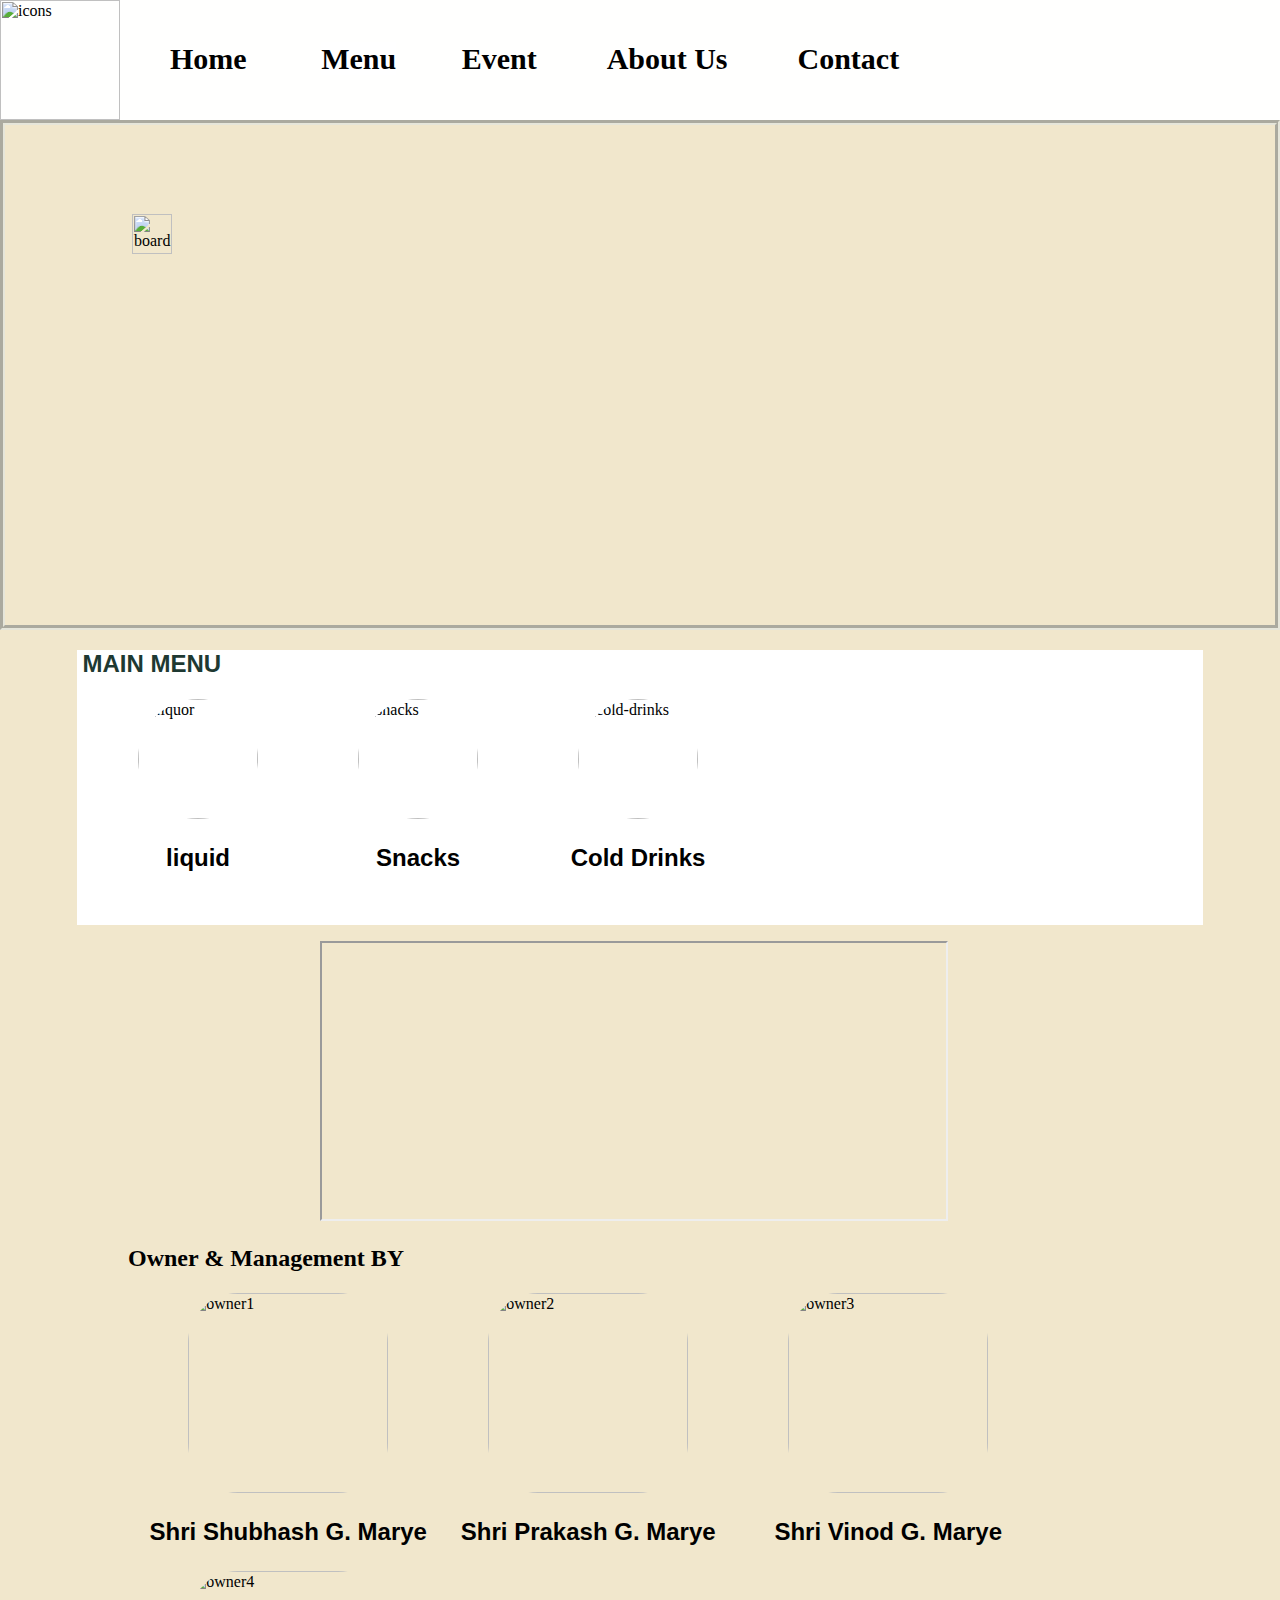
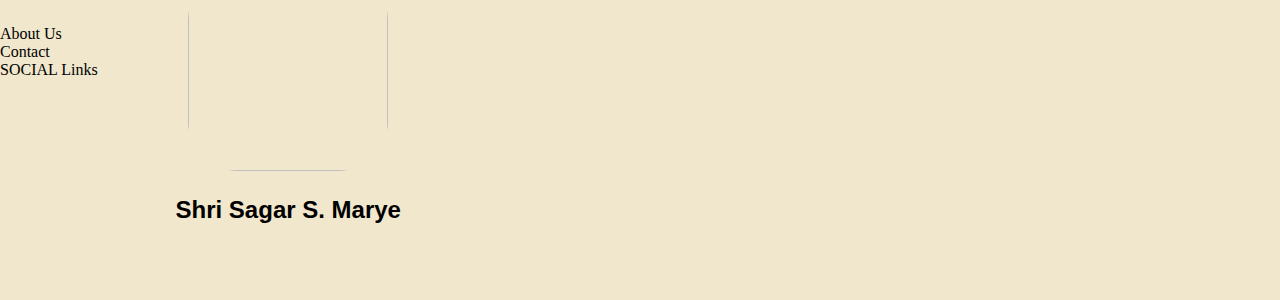
==== index.html @ a27eaec2 "first commit" ====
<html>
    <head></head>
        <title>Hotel Nisarg Bar & Restaurant</title>
        <link href="E:\nisarg bar\beermaterial\logo3.png" rel="icon"/>
        <link href="home.css" rel="stylesheet"/>
        <script src="home.js"></script>
        
    </head>
    <!-- header sections-->
    <header>
        <div class="navbar">
            <div class="profileicon">
                <img  src="E:\nisarg bar\beermaterial\logo3.png" title="icons">
            </div>
            <div class="navtext">
                <ul>
                    <li><a  class="home" href="#Home"> Home </a></li>
                    <li><a class="menu" href="#Menu"> Menu </a></li>
                    <li><a class="event" href="#Event"> Event </a></li>
                    <li><a class="about" href="#Aboutus"> About Us </a></li>
                    <li><a class="contact" href="#Contact"> Contact </a></li>
                </ul>
            </div>
        </div>
    </header>
    <!-- header sections-->
    <!---body section-->
    <div id="dropdown">
        <div class="boarditem">
            <img src="E:\nisarg bar\beermaterial\logom.png" alt="board">
        </div>
    </div>
    <!--menu-->
    <div class="menu">
        <div class="sectionHeading">
            <h2> MAIN MENU </h2>
        </div>
        <div class="menusec">
            <div class="menu1">
                <span>
                    <img src="E:\nisarg bar\beermaterial\images (5).jpg" alt="liquor">
                    <h3>liquid</h3>
                </span>
            </div>
            <div class="menu1">
                <span>
                    <img src="E:\nisarg bar\beermaterial\masala boiled egg.jpg" alt="snacks">
                    <h3>Snacks</h3>
                </span>
            </div>
            <div class="menu1">
                <span>
                    <img src="E:\nisarg bar\beermaterial\images (1).jpg" alt="cold-drinks">
                    <h3> Cold Drinks</h3>
                </span>
            </div>
        </div>
    </div>
    <!--location-->
    <div class="section2">
        <div class="location">
            <span class="map">
                    <iframe src="https://www.google.com/maps/embed?pb=!1m14!1m8!1m3!1d14714.018289060225!2d73.7839184!3d16.3720633!3m2!1i1024!2i768!4f13.1!3m3!1m2!1s0x3bc0392dee4bed1b%3A0x98c8236f31c8bdcc!2sHOTEL%20NISARG!5e1!3m2!1sen!2sin!4v1733748881193!5m2!1sen!2sin" allowfullscreen="" loading="lazy" referrerpolicy="no-referrer-when-downgrade">Links</iframe>
            </span>
        </div>

        
    </div>
    <!--management-->
    <div class="management">
        <div class="heading">
            <h2>Owner & Management BY</h2>
        </div>
        <div class="family">
            <div class="owner">
                <span>
                    <img src="E:\nisarg bar\beermaterial\New folder\1 shri shubhash g. marye.jpeg" alt="owner1">
                    <h3>Shri Shubhash G. Marye</h3>
                </span>
            </div>
            <div class="owner">
                <span>
                    <img src="E:\nisarg bar\beermaterial\New folder\2 shri.prakash g. marye.jpeg" alt="owner2">
                    <h3>Shri Prakash G. Marye</h3>
                </span>
            </div>
            <div class="owner">
                <span>
                    <img src="E:\nisarg bar\beermaterial\New folder\3 shri vinod g. marye.jpeg" alt="owner3">
                    <h3> Shri Vinod G. Marye </h3>
                </span>
            </div>
            <div class="owner">
                <span>
                    <img src="E:\nisarg bar\beermaterial\New folder\4 shri sagar s. marye.jpeg" alt="owner4">
                    <h3>Shri Sagar S. Marye</h3>
                </span>
            </div>
        </div>
    </div>
    <!--footer section-->
    <footer>
        <div>About Us</div>
        <div>Contact</div>
        <div>SOCIAL Links</div>
    </footer>
</html>
---- home.css ----
body{
    margin:0px;
    background-color: #f1e7cc;
}

/* Header Section */
header{
    height: 120px;
    /*border: 5px solid grey;*/
    background-color: #fffffe;
}

.navbar{
    display: flex;
}

.navtext ul li{
    float: left;
    font-weight: bold;
    
}

.navtext ul li a {
    list-style: none;
    text-decoration: none;
    color: black;

}
li{
    margin: 12px;
    margin-right: 60px; 
    margin-left: 10px;
}

ul{
    font-size: 30px;
    list-style-type: none;
    font-family: 'Segoe UI', Tahoma, sans-seri;
}

.profileicon img{
    height: 120px;
}


/* Body Section */
#dropdown{
    height: 500px;
    background-color: #f1e7cc;
    border: 5px groove rgba(227, 230, 224, 0.712);
    background-image: url('E:/nisarg bar/beermaterial/hotel-nisarg.jpg');
    background-repeat: no-repeat;
    background-size: 100% 600px;
}

.boarditem{
    height: 200px;
    width: 400px;
    display:flex;
    flex-wrap: nowrap;
    background-image: url('E:/nisarg bar/beermaterial/board.jpg');
    background-repeat: no-repeat;
    background-size: 100% ;
    margin-top: 7%;
    margin-left: 10%;
}

.boarditem img{
    height: 40px;
    width: 40px;
}

/*         menu          */


.menu{
    height: 275px;
    width: 88%;
    margin-right: auto;
    margin-left: 6%;
    background-color: #ffffff;
    /*border:5px dashed rgb(153, 44, 161);*/
}

.menu img{
    height: 120px;
    width: 120px;
    border-radius: 50%;
    margin: 1px;
    margin-right: 50px;
    margin-left: 50px;
}


.sectionHeading{
    margin-bottom: 1em;
    font-family:SoDoSans_Bold,Helvetica,sans-serif!important ;
    color:#1e3932;
    padding-left: 0.35em;
}


h3{
    font-size: 1.5em;
    text-align: center;
    font-family:SoDoSans_Bold,Helvetica,sans-serif!important ;
}

h2{
    font-size: 1.5em;
}

.menusec{
    display: flex;
    flex-wrap: wrap;
    margin-top: 1%;
    margin-left: 1%;
}



.menusec img{
    height: 120px;
    width: 120px;
    border-radius: 50%;
    margin: 1px;
    margin-right: 50px; 
    margin-left: 50px;
}

/* Location */

.location{
    height: 300px;
    width: 100%;
    border:0;
    align-items: center;
    display: flex;
    /*border: 5px dashed #1e3932;*/
}

.map{
    height: 280px;
    width: 100%;
    display: flex;
    flex-wrap: nowrap;
    margin-top:1% ;
    margin-left: 25% ;
}

iframe{
    width: 65%;
}


/*owner management*/
.management{
    height: 380px;
    width: 80%;
    margin-right: auto;
    margin-left: 10%;
    /*border: 5px dotted #a83822;*/
}


.family {
    display: flex;
    flex-wrap: wrap;
    margin-top: 1%;
    margin-left: 1%;
}

.family img{
    height: 200px;
    width: 200px;
    border-radius: 25%;
    margin: 1px;
    margin-right: 50px;
    margin-left: 50px;
}

. family span{
    text-align: center;
    font-family:SoDoSans_Bold,Helvetica,sans-serif!important ;
}



/*footer*/
footer{
    height: 275px;
    width: 100%;
}
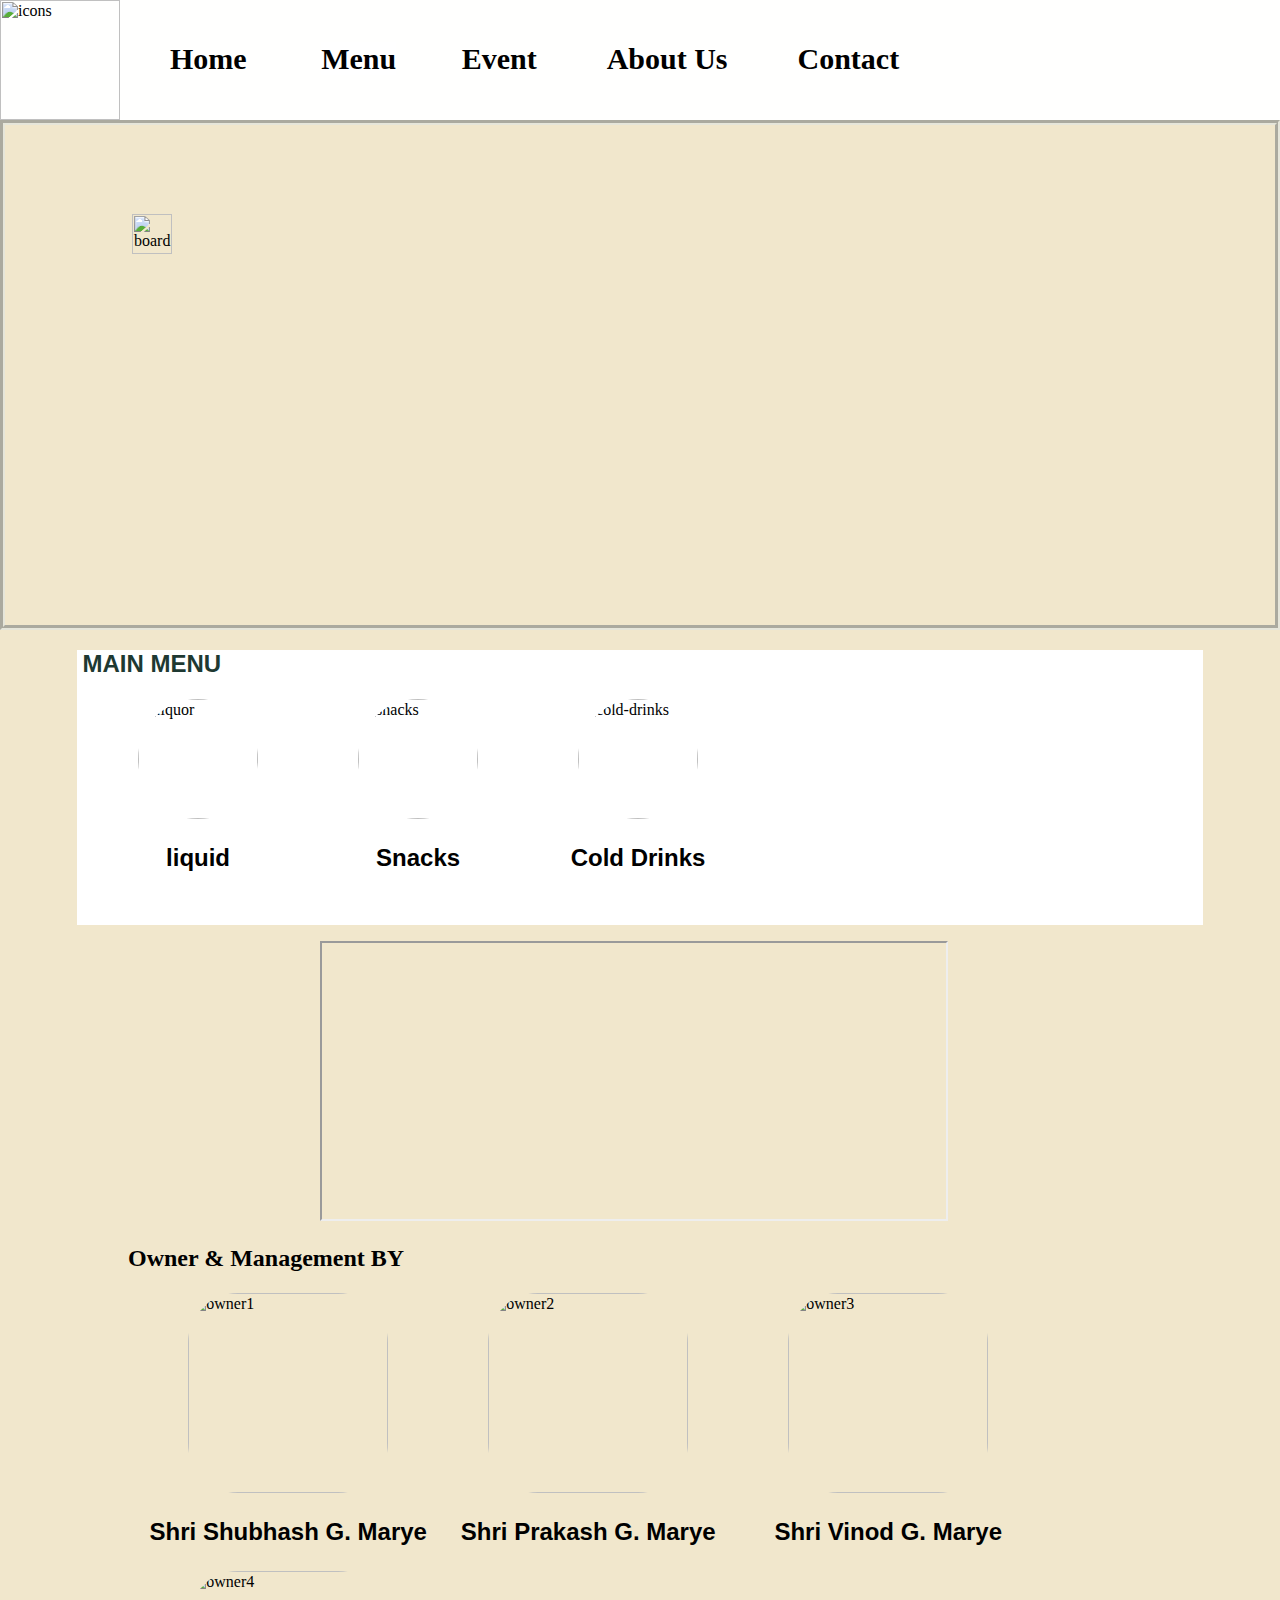
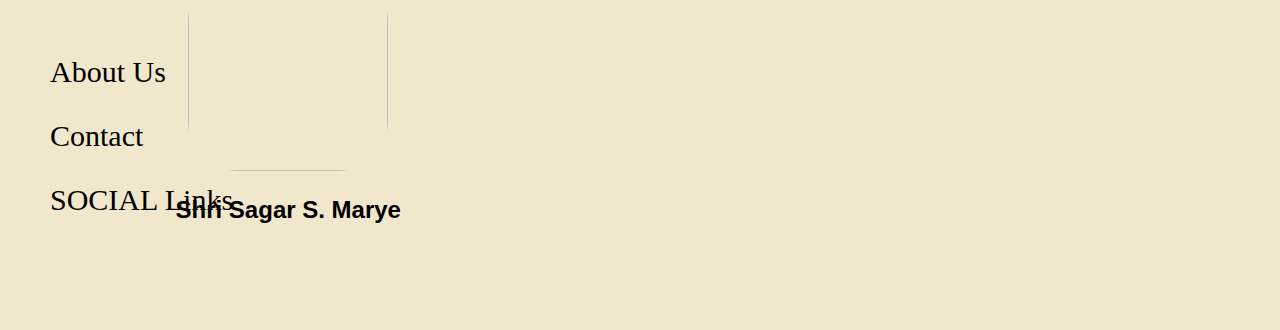
==== commit 22280164: "first commit" ====
--- a/index.html
+++ b/index.html
@@ -3,6 +3,7 @@
         <title>Hotel Nisarg Bar & Restaurant</title>
         <link href="E:\nisarg bar\beermaterial\logo3.png" rel="icon"/>
         <link href="home.css" rel="stylesheet"/>
+        <link />
         <script src="home.js"></script>
         
     </head>
@@ -100,8 +101,20 @@
     </div>
     <!--footer section-->
     <footer>
-        <div>About Us</div>
-        <div>Contact</div>
-        <div>SOCIAL Links</div>
+        <div class="footdiv">
+            <ul>
+                <li>About Us</li>
+            </ul>
+        </div>
+        <div class="footdiv">
+            <ul>
+                <li>Contact</li>
+            </ul>
+        </div>
+        <div class="footdiv">
+            <ul>
+                <li>SOCIAL Links</li>
+            </ul>
+        </div>
     </footer>
 </html>